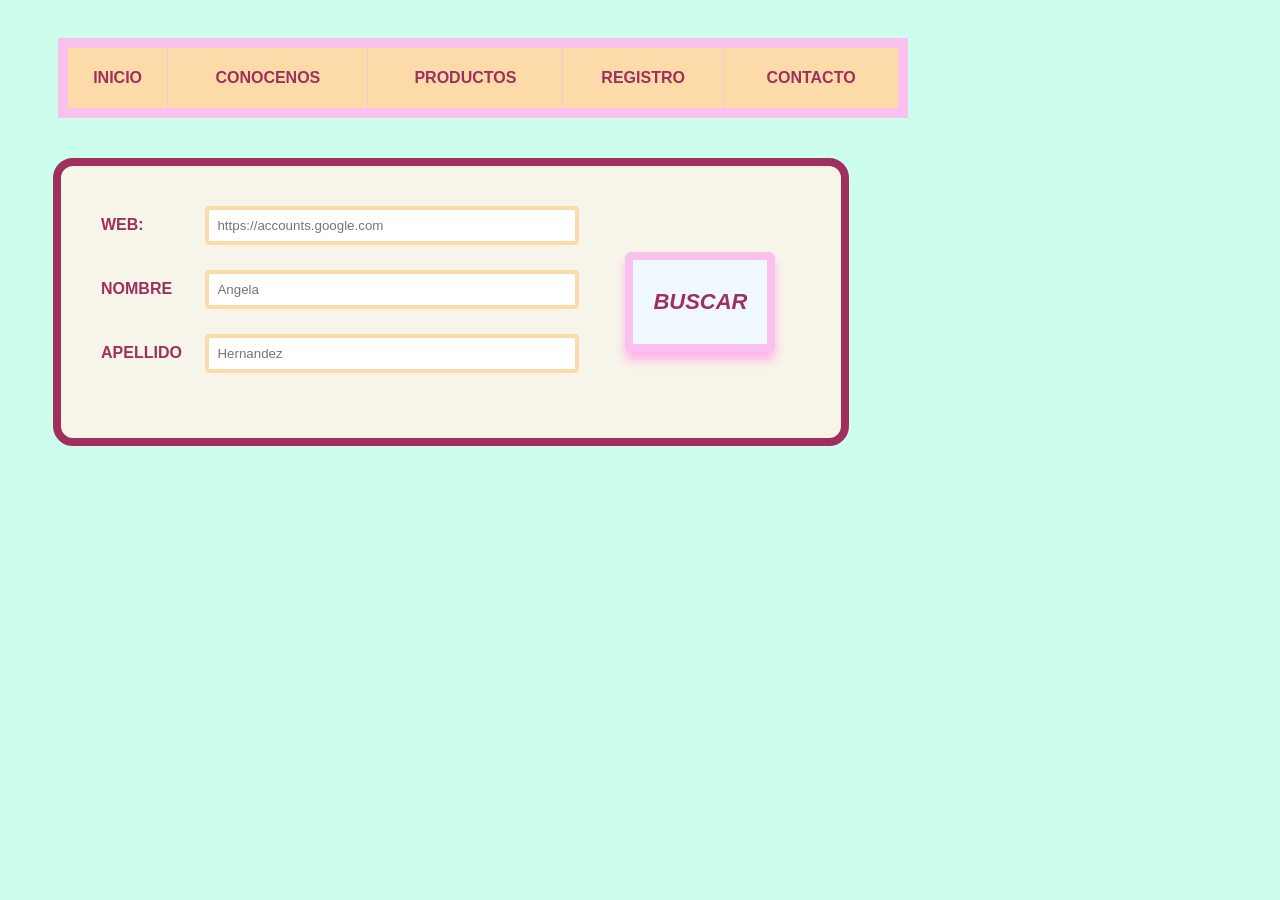
==== index.html @ 9508faa0 "commit 2" ====
<!DOCTYPE html>
<html lang="en">
<head>
    <meta charset="UTF-8">
    <meta name="viewport" content="width=device-width, initial-scale=1.0">
    <title>Document</title>
    <link rel="stylesheet" href="style.css">
</head>
<body>
    <table border="1">
        <tr>
            <th><a href="inicio.html">INICIO</a></th>
            <th><a href="conocenos.html">CONOCENOS</a></th>
            <th><a href="productos.html">PRODUCTOS</a></th>
            <th><a href="registro.html">REGISTRO</a></th>
            <th><a href="contacto.html">CONTACTO</a></th>
            
        </tr>
    </table>

    <form>
        <section class="bloque-inputs">
            <div class="fila">
                <label>WEB:</label>
                <input type="url" name="web" placeholder="https://accounts.google.com" id="web">
            </div>

            <div class="fila">
            <label for="nombre">NOMBRE</label>
            <input type="text" placeholder="Angela">
            </div>

            <div class="fila">
            <label for="apellido">APELLIDO</label>
            <input type="text" placeholder="Hernandez">
            </div>
        </section>

        <button type="submit" class="boton-buscar">BUSCAR</button>
    </form>
</body>
</html>
---- style.css ----
body{
    padding: 30px;
    background-color: rgb(205, 253, 236);
    font-family: Arial, Helvetica, sans-serif;
    
}
table{
    height: 80px;
    width: 850px;
    margin: auto;
    margin-left: 20px;
    background-color: rgb(253, 219, 168);
    border-radius: 10px;
    border-collapse: collapse;
    border: 10px solid rgb(251, 193, 238);
    
}
table th a{
    color: rgb(159, 48, 94);
    text-decoration: none;
    font-weight: bold;
}

form{
    padding: 40px;
    border-radius: 20px;
    background-color: rgba(251, 244, 234, 0.913);
    border-style: solid;
    border-color: rgb(159, 48, 94);
    border-width: 8px;
    width: 700px;
    margin: auto;
    margin-top: 40px;
    margin-left: 15px;
}

.bloque-inputs{
    display: inline-block;
    width: 70%;
    vertical-align: middle;

}

.fila{
    margin-bottom: 25px;
    color: rgb(159, 48, 94) ;
}

label{
    display: inline-block;
    width: 100px;
    font-weight: bold;

}

input{
    width: 350px;
    padding: 8px;
    border: 4px solid  rgb(253, 219, 168) ;
    border-radius: 4px;
}

.boton-buscar{
    display: inline-block;
    width: 150px;
    height: 100px;
    background-color: aliceblue;
    color: rgb(159, 48, 94) ;
    font-size: 22px;
    font-weight: bold;
    font-style: italic;
    border: 8px solid rgb(251, 193, 238);
    border-radius: 6px;
    box-shadow: 0 8px 10px rgba(255, 172, 232, 0.913);
    cursor: pointer;
    vertical-align: middle;
    margin-left: 30px;
}
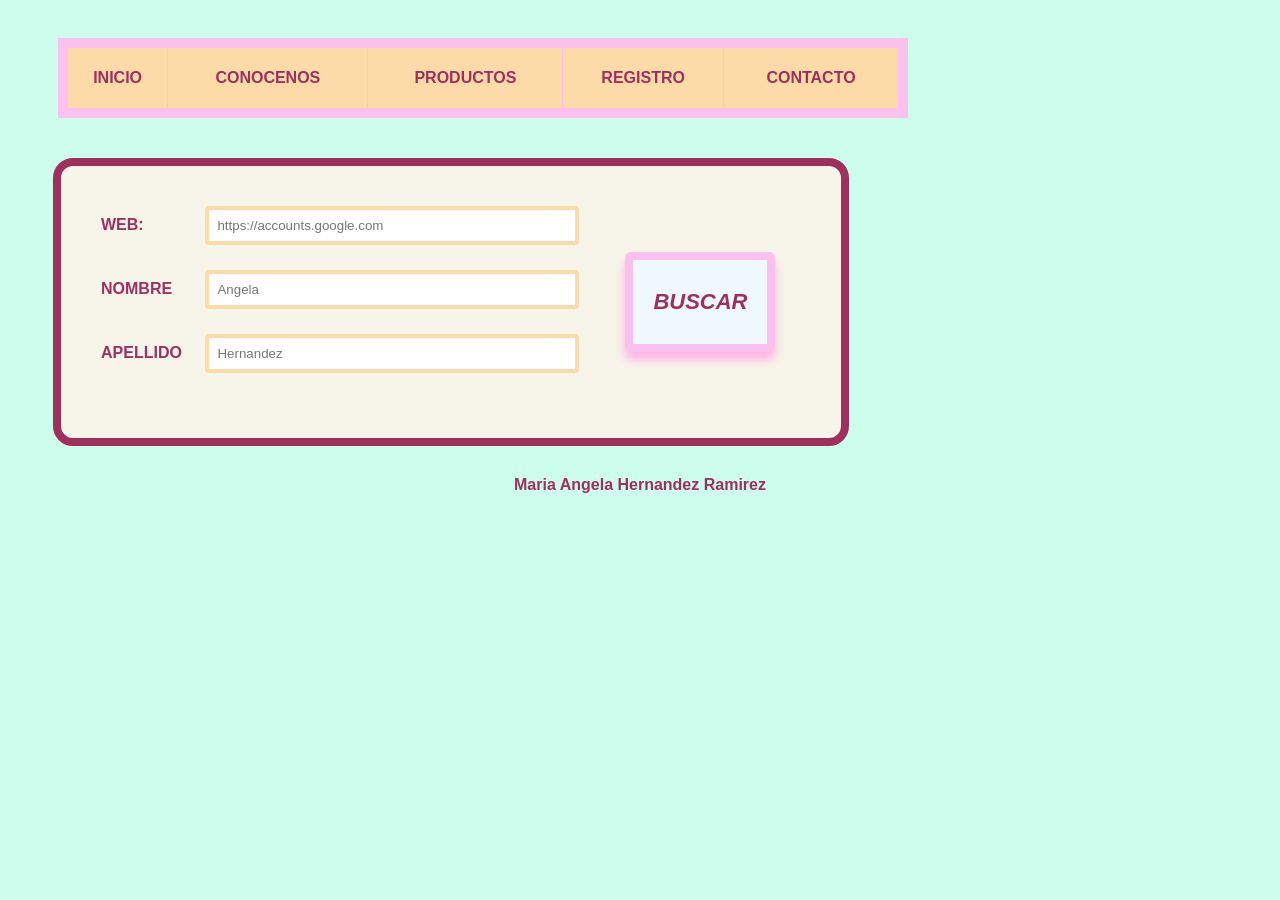
==== commit c398a289: "commit 3" ====
--- a/index.html
+++ b/index.html
@@ -38,5 +38,9 @@
 
         <button type="submit" class="boton-buscar">BUSCAR</button>
     </form>
+
+    <p style="text-align: center; margin-top: 30px; font-weight: bold; color:rgb(159, 48, 94) ;"> 
+        Maria Angela Hernandez Ramirez 
+    </p>
 </body>
 </html>
